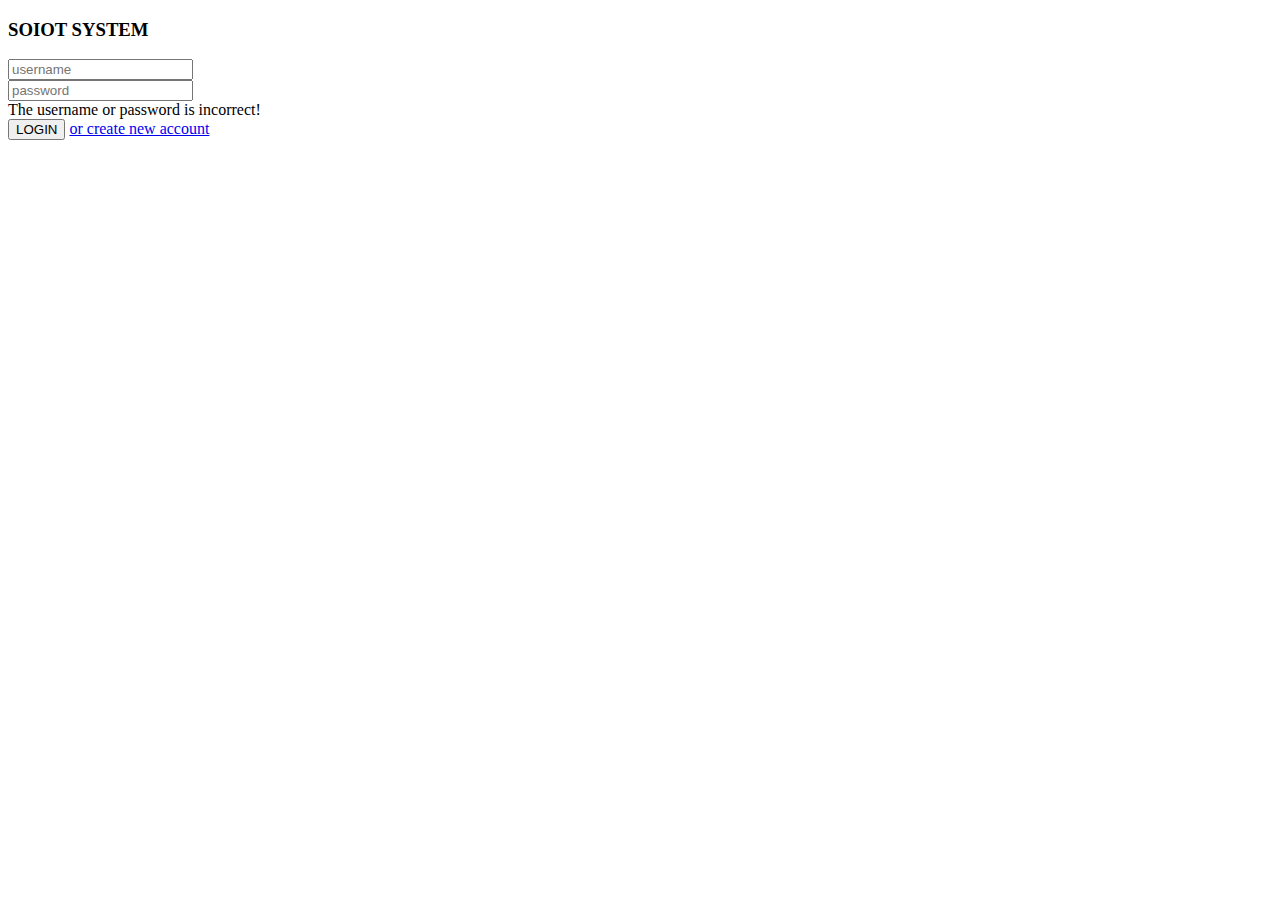
==== index.html @ 7aa6acc9 "new commit" ====
<!DOCTYPE html>
<html lang="en">
<head>
    <meta charset="UTF-8">
    <meta http-equiv="X-UA-Compatible" content="IE=edge">
    <meta name="viewport" content="width=device-width, initial-scale=1.0">
    <title>Document</title>
    <link rel="preconnect" href="https://fonts.googleapis.com">
<link rel="preconnect" href="https://fonts.gstatic.com" crossorigin>
<link href="https://fonts.googleapis.com/css2?family=Roboto:wght@400;500;700&display=swap" rel="stylesheet">
    <link rel="stylesheet" href="/week2/src/css/app.css">
</head>
<body>
    <div class="login">
        <form class="login__form">
            <h3 class="login__form--header" >SOIOT SYSTEM</h3>
            <div class="login__form--box">
                <input id="username" type="text" class="username" placeholder="username"></input>
            </div>
            <div class="login__form--box">
                <input id="password" type="password" class="password" placeholder="password"></input>
            </div>
            <div id="error" class="error d-none">
                <span class="login_error">The username or password is incorrect!</span>
            </div>
            <div class="login__form--btn">
                <button class="btn__login" type="submit">LOGIN</button>
                <a class="login__form--createAcc" href="#">or create new account</a>
            </div>
        </form>
    </div>
    <script src="/week2/src/js/main.js"></script>
</body>
</html>
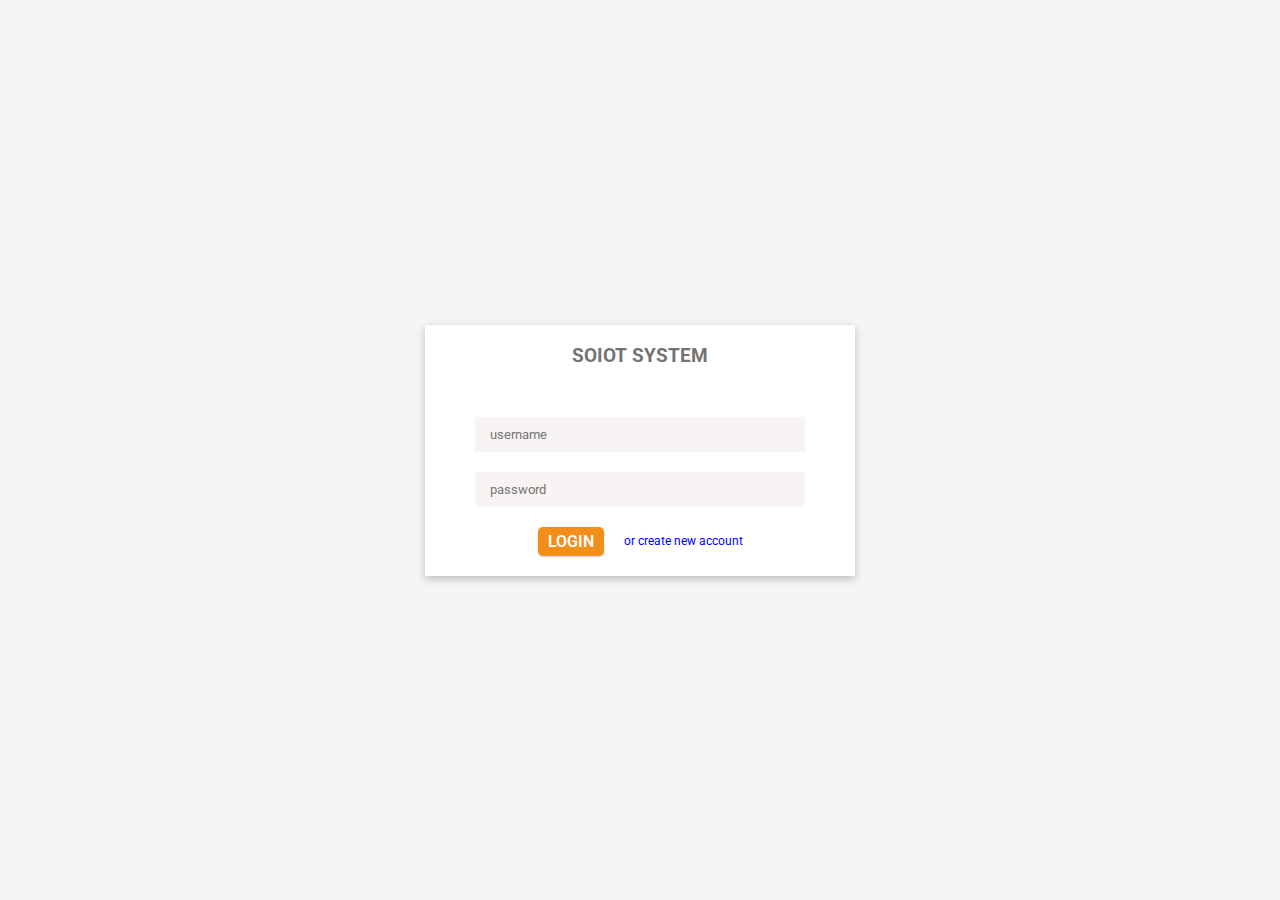
==== commit f529735a: "update5/4/22" ====
--- a/index.html
+++ b/index.html
@@ -8,7 +8,7 @@
     <link rel="preconnect" href="https://fonts.googleapis.com">
 <link rel="preconnect" href="https://fonts.gstatic.com" crossorigin>
 <link href="https://fonts.googleapis.com/css2?family=Roboto:wght@400;500;700&display=swap" rel="stylesheet">
-    <link rel="stylesheet" href="/week2/src/css/app.css">
+    <link rel="stylesheet" href="/src/css/app.css">
 </head>
 <body>
     <div class="login">
@@ -29,6 +29,6 @@
             </div>
         </form>
     </div>
-    <script src="/week2/src/js/main.js"></script>
+    <script src="/src/js/main.js"></script>
 </body>
 </html>--- a/src/css/app.css
+++ b/src/css/app.css
@@ -0,0 +1,71 @@
+* {
+    margin: 0;
+    padding: 0;
+    font-family: 'Roboto', sans-serif;
+}
+.d-none {
+    display: none;
+    opacity: 0;
+}
+.unhide {
+    display: block!important;
+    opacity:1!important;
+}
+.login{
+    min-height: 100vh;
+    background-color: #F5F5F5;
+    display: flex;
+    justify-content: center;
+    align-items: center;
+}
+.login__form {
+    background-color: #ffffff;
+    padding: 20px 50px;
+    box-shadow: rgba(0, 0, 0, 0.24) 0px 3px 8px;
+}
+.login__form--header{
+    text-align: center;
+    color: #747272;
+    margin-bottom: 50px;
+}
+.login__form--box {
+    margin-top: 20px;
+}
+.login__form--box input{
+    border: transparent;
+    background-color: #F9F4F4;
+    padding: 10px 15px;
+    min-width: 300px;
+}
+.login__form--btn {
+    display: flex;
+    justify-content: center;
+    margin-top: 20px;
+}
+.btn__login{
+    padding: 5px 10px;
+    color: #ffffff;
+    border: transparent;
+    border-radius: 5px;
+    background-color: #F28E19;
+    font-size: 16px;
+    font-weight: 600;
+    box-shadow: rgba(0, 0, 0, 0.2) 0 1px 2px;
+}
+.login__form--createAcc{
+    margin-left: 20px;
+    align-items: center;
+    justify-items: center;
+    text-decoration: none;
+    color: blue;
+    font-size: 12px;
+    display: inline-flex;
+}
+.error {
+    text-align: center;
+    margin-top: 5px;
+}
+.login_error{
+    color: red;
+    font-size: 13px;
+}